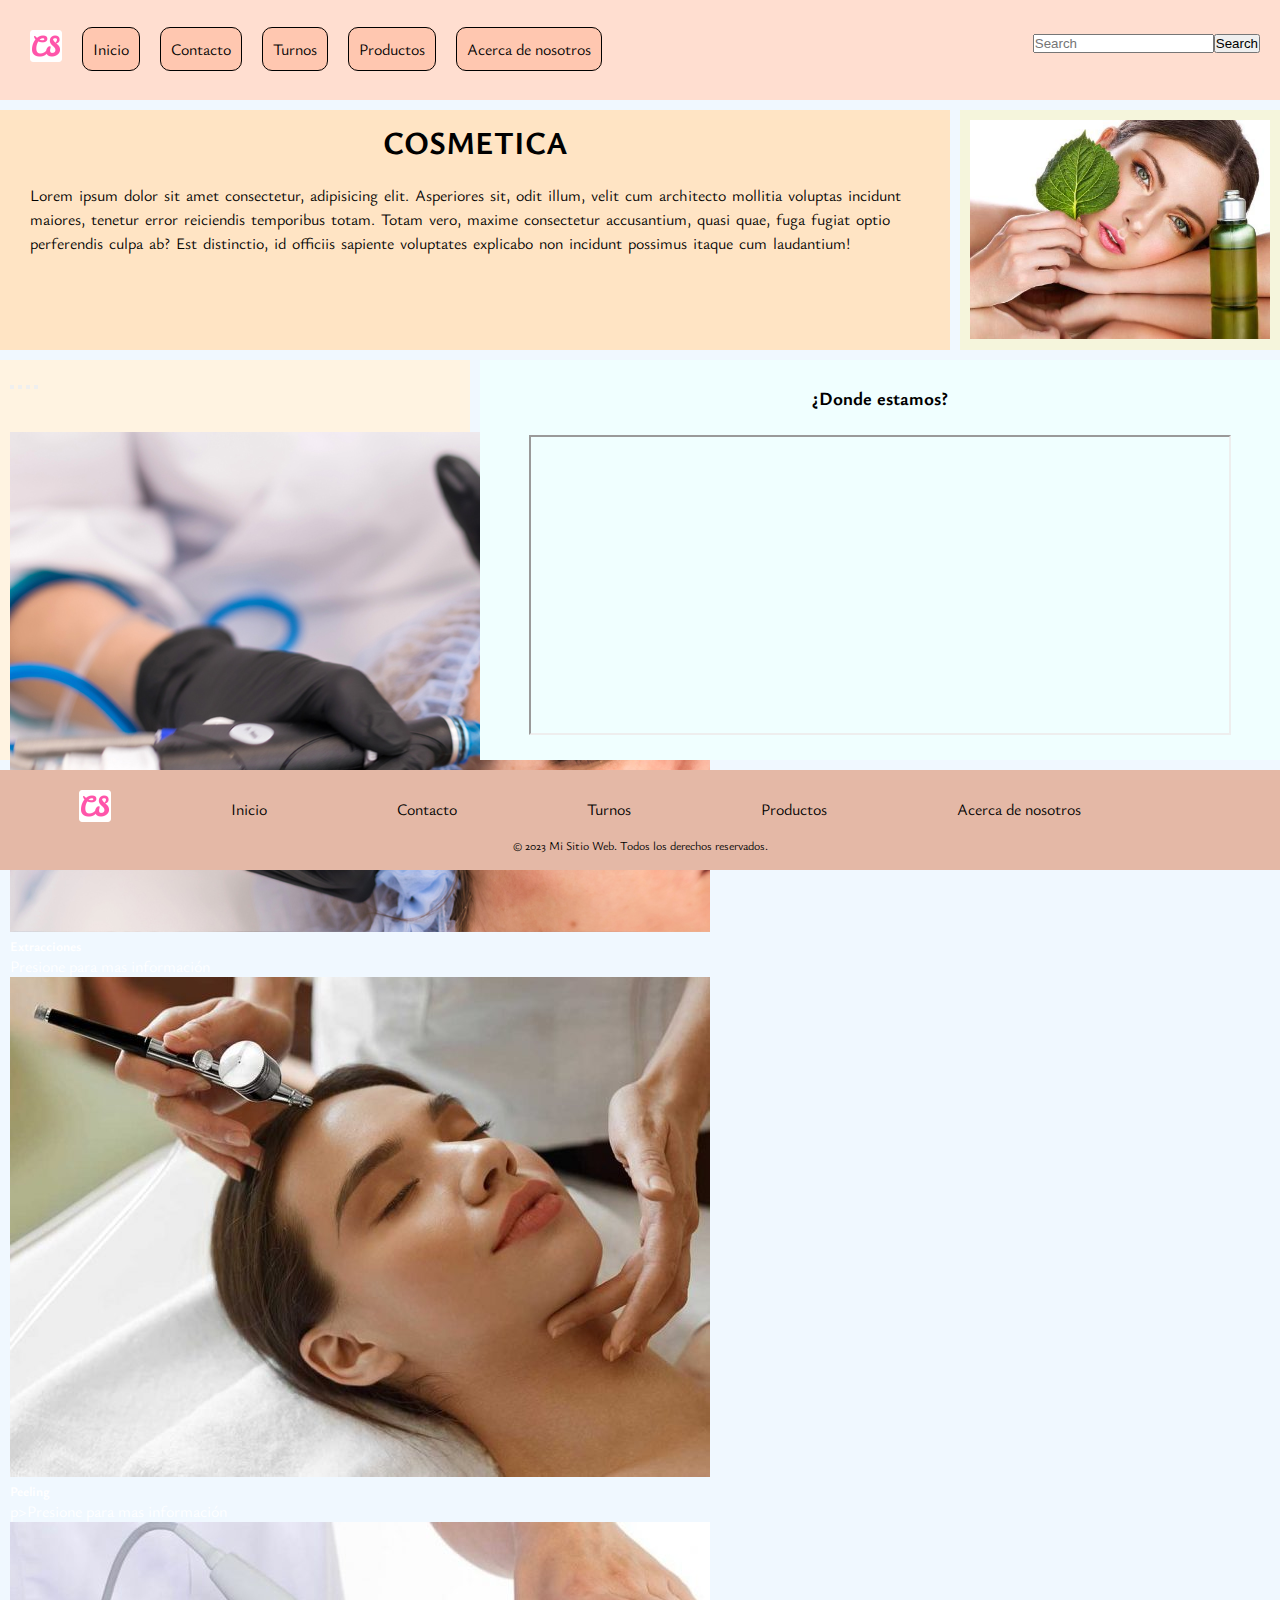
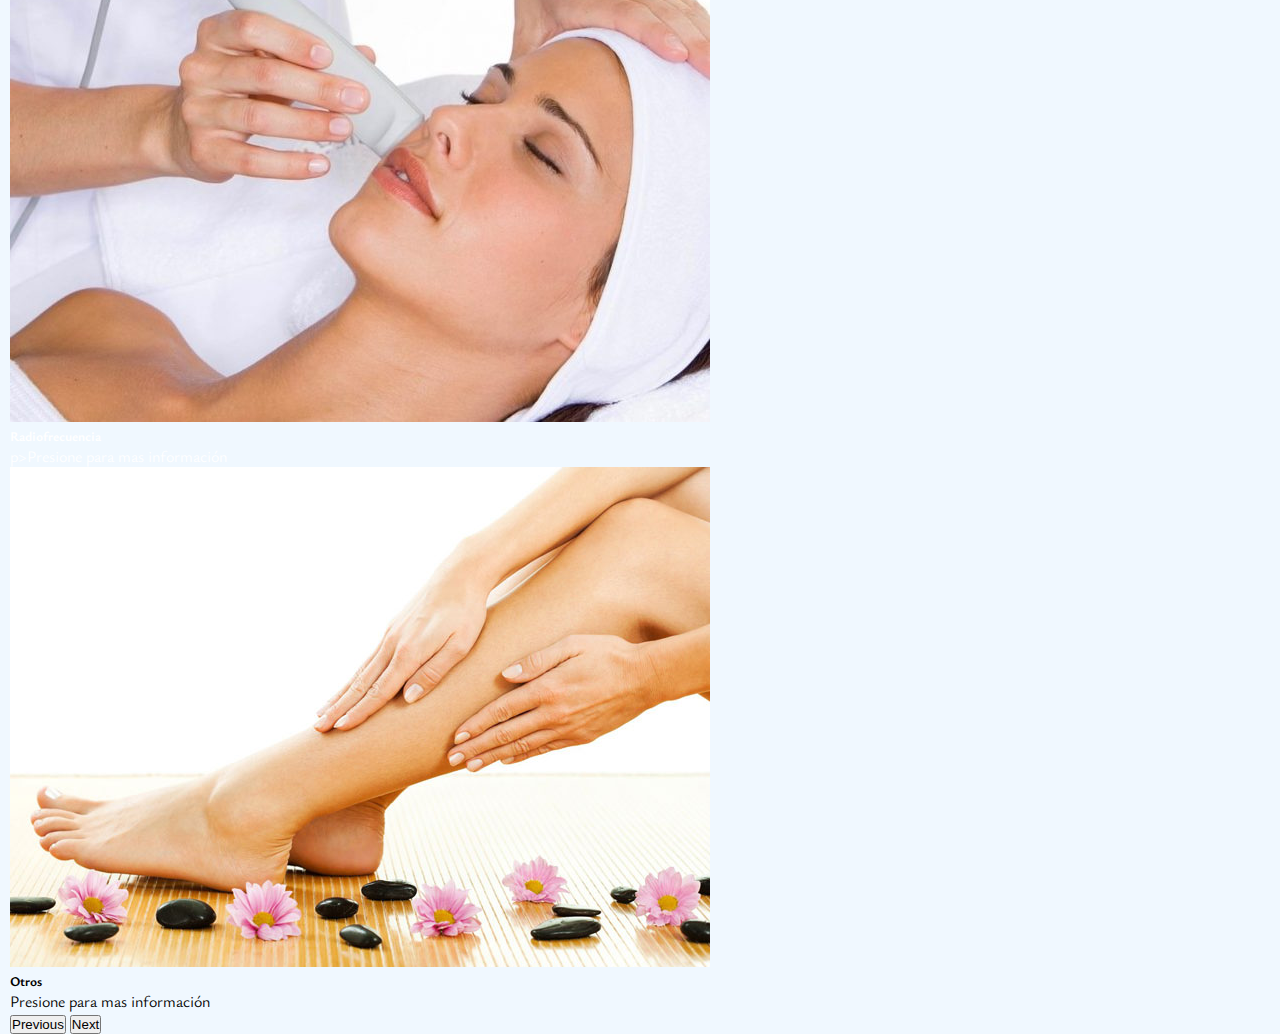
==== index.html @ 8c91f17e "actividad 2" ====
<!DOCTYPE html>
<html lang="en">
<head>
    <meta charset="UTF-8">
    <meta http-equiv="X-UA-Compatible" content="IE=edge">
    <meta name="viewport" content="width=device-width, initial-scale=1.0">
    <link rel="preconnect" href="https://fonts.googleapis.com">
    <link rel="preconnect" href="https://fonts.gstatic.com" crossorigin>
    <link href="https://fonts.googleapis.com/css2?family=Ysabeau:wght@300&display=swap" rel="stylesheet">
    <link href="https://cdn.jsdelivr.net/npm/bootstrap@5.3.0-alpha3/dist/css/bootstrap.min.css" rel="stylesheet" integrity="sha384-KK94CHFLLe+nY2dmCWGMq91rCGa5gtU4mk92HdvYe+M/SXH301p5ILy+dN9+nJOZ" crossorigin="anonymous">
    <link rel="stylesheet" href="./css/estilos.css">
    <title>Document</title>
</head>
<body>
    <div class="container-todo">
<header class="header">
    <div class="menu-container">
        <ul class="menu">
            <li><a href=""><img src="./img/favicon-32x32.png" alt="logo"></a></li>
            <li><a class="link" href="">Inicio</a></li>
            <li><a class="link" href="./pages/Contacto.html">Contacto</a></li>
            <li><a class="link" href="">Turnos</a></li>
            <li><a class="link" href="">Productos</a></li>
            <li><a class="link" href="">Acerca de nosotros</a></li>
        </ul>
        <form class="">
            <div class="container-fluid form">
                <form class="d-flex" role="search">
                    <input class="form-control me-2" type="search" placeholder="Search" aria-label="Search">
                    <button class="btn btn-outline-success" type="submit">Search</button>
                </form>
            </div>
        </form>
    </div>
</header>
<main class="main">
    <h1 class="titulo">COSMETICA</h1>
    <p class="parrafo-principal">
        Lorem ipsum dolor sit amet consectetur, adipisicing elit. Asperiores sit, odit illum, velit cum architecto mollitia voluptas incidunt maiores, tenetur error reiciendis temporibus totam. Totam vero, maxime consectetur accusantium, quasi quae, fuga fugiat optio perferendis culpa ab? Est distinctio, id officiis sapiente voluptates explicabo non incidunt possimus itaque cum laudantium!
    </p>
</main>

<div class="imagen-principal">
    <div class="centrar">
    <img class="princi" src="./img/princi.jpg" alt="">
    </div>
</div>

<div class="imagen-secundaria">
    <div id="carouselExampleCaptions" class="carousel slide">
        <div class="carousel-indicators">
            <button type="button" data-bs-target="#carouselExampleCaptions" data-bs-slide-to="0" class="active"     aria-current="true" aria-label="Slide 1"></button>
            <button type="button" data-bs-target="#carouselExampleCaptions" data-bs-slide-to="1" aria-label="Slide 2"></button>
            <button type="button" data-bs-target="#carouselExampleCaptions" data-bs-slide-to="2" aria-label="Slide 3"></button>
            <button type="button" data-bs-target="#carouselExampleCaptions" data-bs-slide-to="3" aria-label="Slide 4"></button>
        </div>
        <div class="carousel-inner carrusel">
            <div class="carousel-item active">
                <a href=""><img src="./img/extracciones.jpg" class="d-block w-100" alt="..."></a>
                <div class="carousel-caption d-none d-md-block">
                    <a href=""><h5>Extracciones</h5></a>
                    <a href=""><p>Presione para mas información</p></a>
                </div>
            </div>
            <div class="carousel-item">
                <a href=""><img src="./img/peeling.jpg" class="d-block w-100" alt="..."></a>
                <div class="carousel-caption d-none d-md-block">
                    <a href=""><h5>Peeling</h5></a>
                    <a href="">p>Presione para mas información</p></a>
                </div>
            </div>
            <div class="carousel-item">
                <a href=""><img src="./img/radiofrecuencia.jpg" class="d-block w-100" alt="..."></a>
                <div class="carousel-caption d-none d-md-block">
                    <a href=""><h5>Radiofrecuencia</h5></a>
                    <a href="">p>Presione para mas información</p></a>
                </div>
            </div>
            <div class="carousel-item">
                <a href=""><img src="./img/otros.jpg" class="d-block w-100" alt="..."></a>
                <div class="carousel-caption d-none d-md-block">
                    <a href="" style="color:black"><h5>Otros</h5></a>
                    <a href="" style="color:black"><p>Presione para mas información</p></a>
                </div>
            </div>
        </div>
        <button class="carousel-control-prev" type="button" data-bs-target="#carouselExampleCaptions" data-bs-slide="prev">
            <span class="carousel-control-prev-icon" aria-hidden="true"></span>
            <span class="visually-hidden">Previous</span>
        </button>
        <button class="carousel-control-next" type="button" data-bs-target="#carouselExampleCaptions" data-bs-slide="next">
            <span class="carousel-control-next-icon" aria-hidden="true"></span>
            <span class="visually-hidden">Next</span>
        </button>
    </div>
</div>

<div class="maps">
    <h3 class="donde"> ¿Donde estamos?</h3>
    <div class="centrar">
    <iframe  class="mapa" src="https://www.google.com/maps/embed?pb=!1m18!1m12!1m3!1d3283.247270934645!2d-58.47066268471874!3d-34.59000248046568!2m3!1f0!2f0!3f0!3m2!1i1024!2i768!4f13.1!3m3!1m2!1s0x95bcca123dd98cb7%3A0x409ee210c6b80e0e!2sCosmetolog%C3%ADa%20San!5e0!3m2!1sen!2sar!4v1659251780294!5m2!1sen!2sar">
    </iframe>
    </div>
</div>

<footer class="footer">
    <div class="footer-container">
        <ul class="menu-footer">
            <li><a href=""><img src="./img/favicon-32x32.png" alt="logo"></a></li>
            <li><a class="link-footer" href="">Inicio</a></li>
            <li><a class="link-footer" href="./pages/Contacto.html">Contacto</a></li>
            <li><a class="link-footer" href="">Turnos</a></li>
            <li><a class="link-footer" href="">Productos</a></li>
            <li><a class="link-footer" href="">Acerca de nosotros</a></li>
        </ul>
    </div>
    <p class="copy">© 2023 Mi Sitio Web. Todos los derechos reservados.</p>
</footer>
</div>
<script src="https://cdn.jsdelivr.net/npm/bootstrap@5.3.0-alpha3/dist/js/bootstrap.bundle.min.js" integrity="sha384-ENjdO4Dr2bkBIFxQpeoTz1HIcje39Wm4jDKdf19U8gI4ddQ3GYNS7NTKfAdVQSZe" crossorigin="anonymous"></script>
</body>
</html>
---- css/estilos.css ----
*{
    margin: 0;
    padding: 0;
    box-sizing: border-box;
}
body{
    background-color:aliceblue;
    font-family: 'Ysabeau', sans-serif;
}
/* index */
.container-todo{
    display: grid;
    grid-template-columns: 1fr 1fr 1fr 1fr 1fr;
    grid-template-rows: 100px 240px 400px 100px;
    grid-template-areas: 
    "header header header header header"
    "main   main   main   main   imag"
    "sec    sec    maps   maps   maps"
    "footer footer footer footer footer";
    gap: 10px;
}
.header{
    grid-area: header;
    background-color:rgb(255, 222, 208) ;
    padding: 10px;
}
.menu-container{
    display: flex;
    margin: 10px;
    justify-content: space-between;
    align-items: center;
}
.menu{
    display: flex;
    justify-content: space-between;
    align-items: center;
}
.menu li{
    list-style: none;
    margin: 10px;
}
.link {
    text-decoration: none;
    color: black;
    border: 1px solid black;
    padding: 10px;
    border-radius: 10px;
    background-color:rgb(255, 199, 176);
}
.link:hover{
    color: white;
    background-color: rgb(255, 222, 208);
    border: 1px solid rgb(255, 199, 176)  ;
}
.main{
    grid-area: main;
    background-color: bisque;
    padding: 10px;
}
.parrafo-principal{
    word-spacing: 2px;
    line-height: 1.5rem;
    margin: 10px;
    padding: 10px;
}
.titulo{
    text-align: center;
}
.imagen-principal{
    grid-area: imag;
    background-color: beige;
    padding: 10px;
}
.princi{
    width: 300px;
}
.centrar{
    display: flex;
    align-items: center;
    justify-content: center;
}
.maps{
    grid-area: maps;
    padding: 10px;
    background-color: azure;
}
.donde{
    text-align: center;
    margin: 15px;
}
.mapa{
    width: 90%;
    height: 300px;
    margin: 10px;
}
.imagen-secundaria{
    grid-area: sec;
    padding: 10px;
    background-color: rgb(255, 243, 225);
}
.footer{
    grid-area: footer;
    padding: 10px;
    background-color: rgb(228, 184, 166);   
}
.carrusel{
    margin-top: 40px;
}
a {
    text-decoration: none;
    color: white;
}
.footer-container{
    display: flex;
    margin: 10px;
    justify-content: center;
    align-items: center;
}
.menu-footer{
    display: flex;
    align-items: center;
    justify-content: space-between;
}
.menu-footer li{
    list-style: none;
    margin-right: 110px;

}
.link-footer{
    text-decoration: none;
    color: black;
    padding: 10px;
}
.copy{
    text-align: center;
    font-size: 12px;
    background-color:rgb(228, 184, 166);
}
.form{
    display: flex;
    margin-bottom: 10px;
}

/* cotacto */
.cotainer-contacto{
    display: grid;
    grid-template-columns: 1fr 1fr 1fr;
    grid-template-rows: 100px 4fr 100px;
    grid-template-areas: 
    "header   header   header"
    "contacto contacto contacto"
    "footer   footer   footer";
    gap: 10px;
}
.contacto{
    grid-area: contacto;
    border: 1px solid black;
    margin: 10px;
}
.titulo-contacto{
    margin: 30px;
}
.divform{
    display: flex;
    justify-content: center;
    align-items: center;
}
.form-contacto{
    display: flex;
    flex-direction: column;
    justify-content: center;
    align-items: center;
    margin: 10px;
}
.espacios{
    margin: 15px;
}
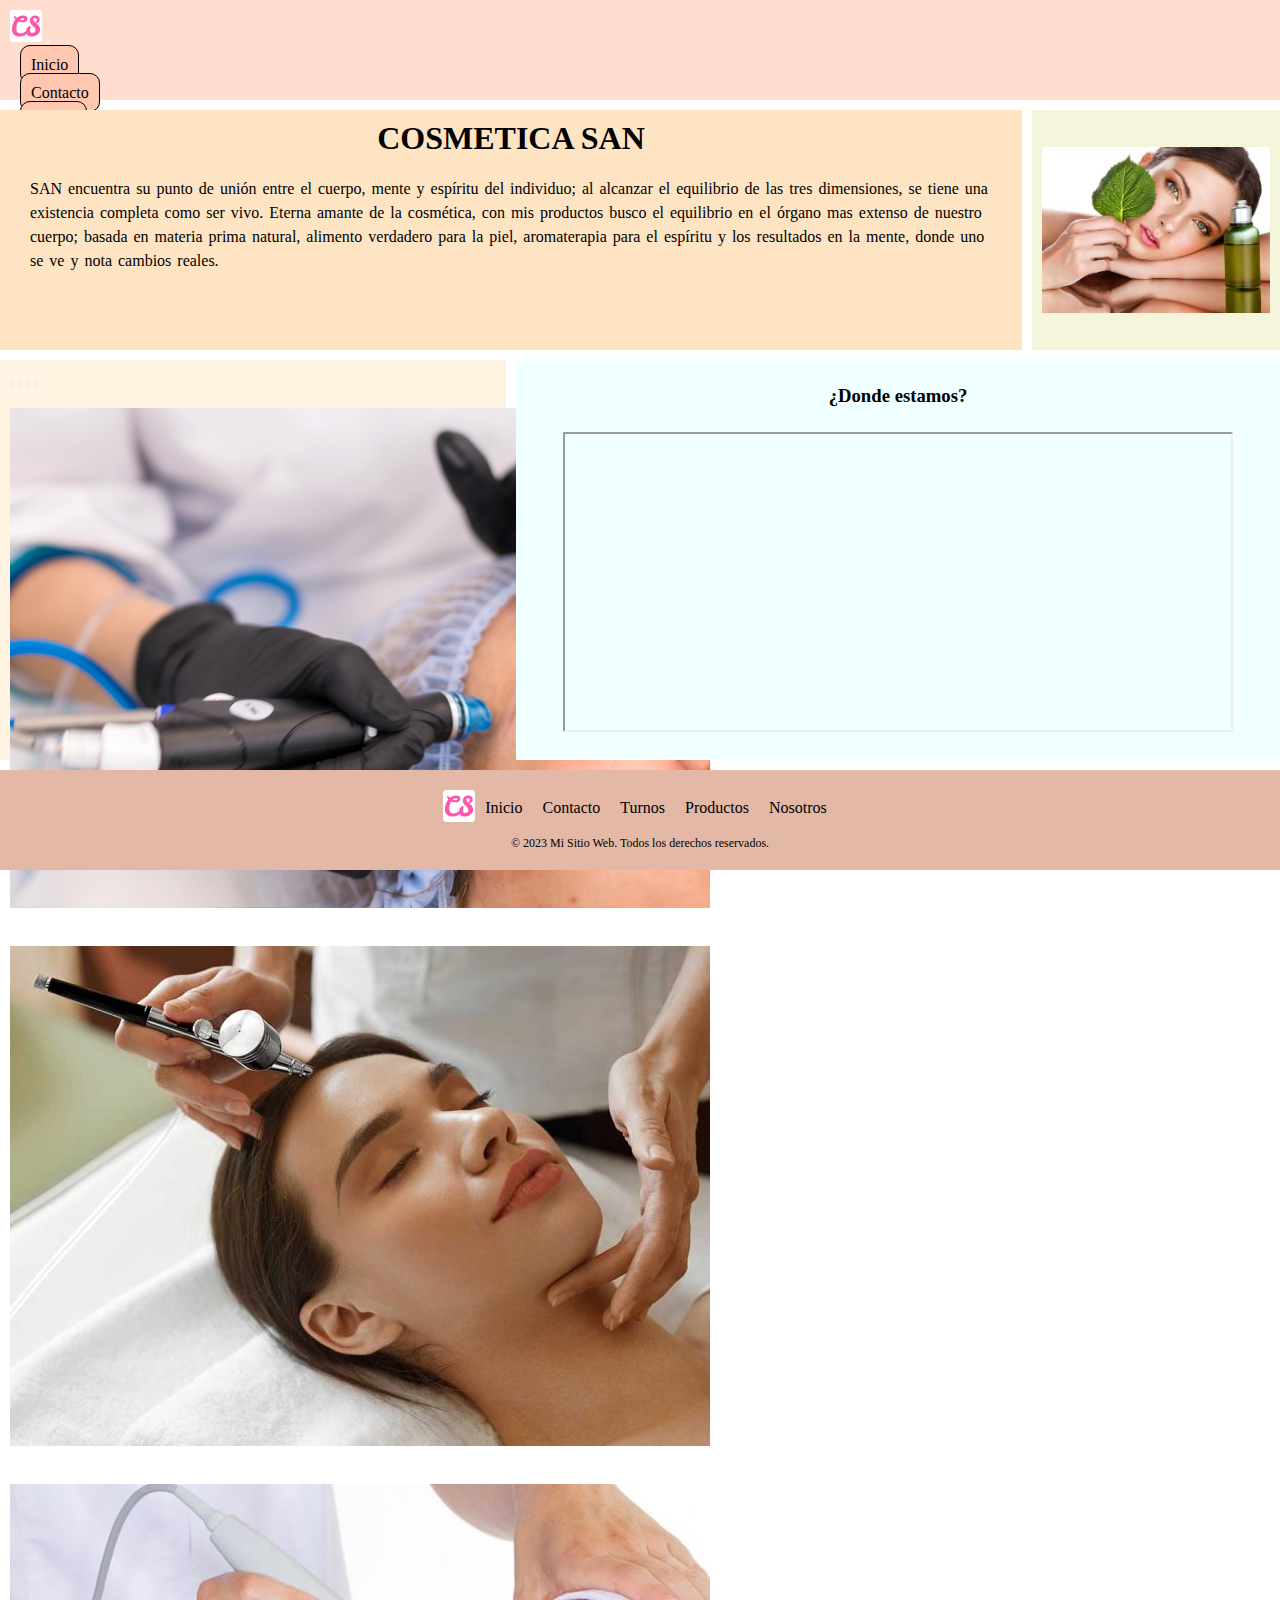
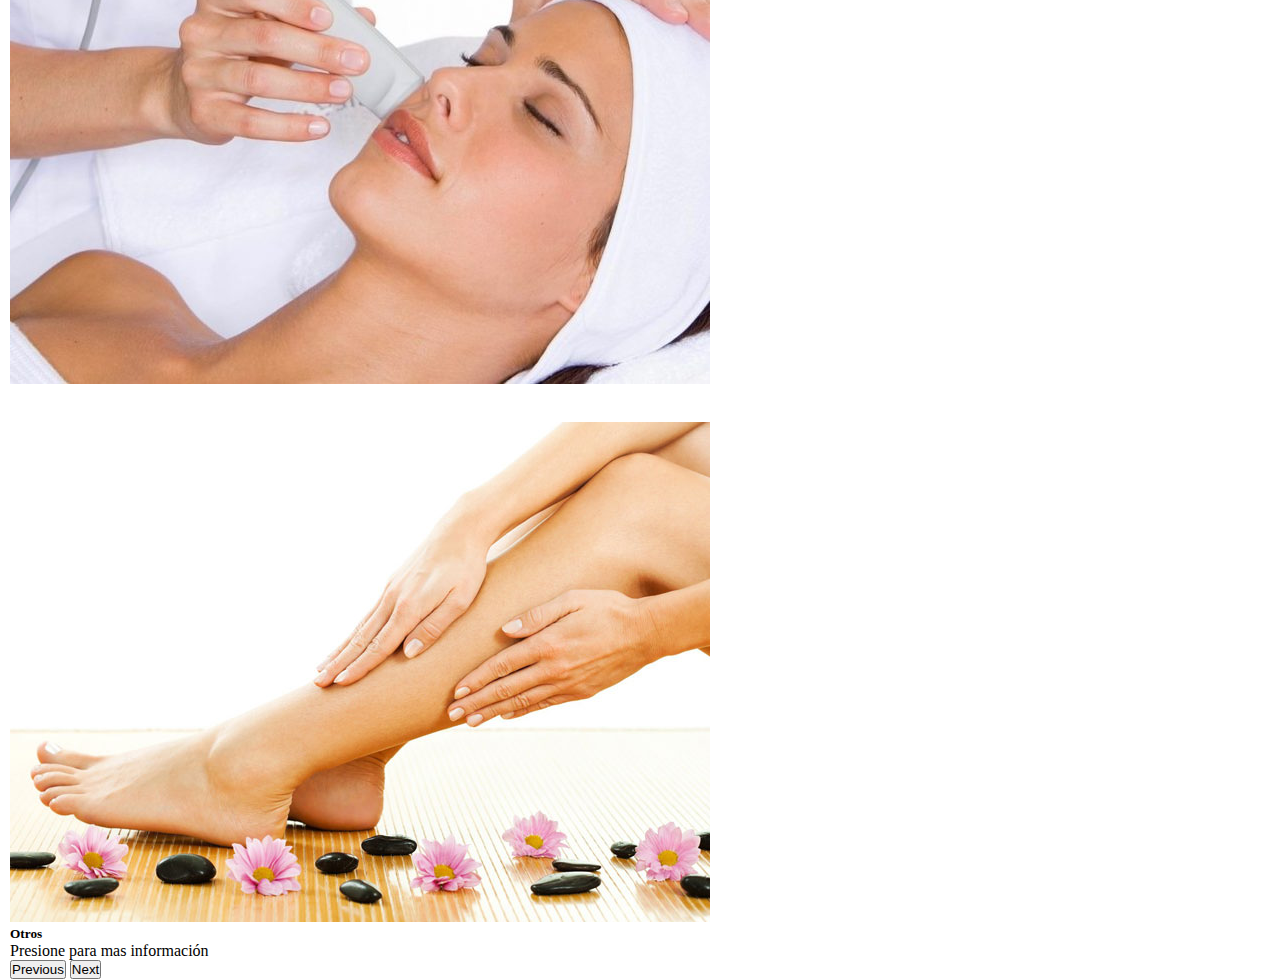
==== commit a7214312: "agregue seo y animaciones" ====
--- a/index.html
+++ b/index.html
@@ -6,116 +6,127 @@
     <meta name="viewport" content="width=device-width, initial-scale=1.0">
     <link rel="preconnect" href="https://fonts.googleapis.com">
     <link rel="preconnect" href="https://fonts.gstatic.com" crossorigin>
+    <link rel="shortcut icon" href="./img/favicon-32x32.png">
     <link href="https://fonts.googleapis.com/css2?family=Ysabeau:wght@300&display=swap" rel="stylesheet">
     <link href="https://cdn.jsdelivr.net/npm/bootstrap@5.3.0-alpha3/dist/css/bootstrap.min.css" rel="stylesheet" integrity="sha384-KK94CHFLLe+nY2dmCWGMq91rCGa5gtU4mk92HdvYe+M/SXH301p5ILy+dN9+nJOZ" crossorigin="anonymous">
-    <link rel="stylesheet" href="./css/estilos.css">
-    <title>Document</title>
+    <link rel="stylesheet" href="./css/estilo.css">
+    <meta name="description" content="En nuestra estética, ofrecemos una amplia gama de servicios y productos. Nuestro equipo de profesionales altamente capacitados se dedica a brindar tratamientos de calidad ¡Agenda tu cita hoy mismo!">
+    <title>Cosmetica SAN</title>
 </head>
 <body>
-    <div class="container-todo">
-<header class="header">
-    <div class="menu-container">
-        <ul class="menu">
-            <li><a href=""><img src="./img/favicon-32x32.png" alt="logo"></a></li>
-            <li><a class="link" href="">Inicio</a></li>
-            <li><a class="link" href="./pages/Contacto.html">Contacto</a></li>
-            <li><a class="link" href="">Turnos</a></li>
-            <li><a class="link" href="">Productos</a></li>
-            <li><a class="link" href="">Acerca de nosotros</a></li>
-        </ul>
-        <form class="">
-            <div class="container-fluid form">
-                <form class="d-flex" role="search">
-                    <input class="form-control me-2" type="search" placeholder="Search" aria-label="Search">
-                    <button class="btn btn-outline-success" type="submit">Search</button>
+<div class="container-todo">
+    <!-- Barra de navegación -->
+    <nav class="navbar navbar-expand-lg header">
+        <div class="container-fluid">
+            <a class="navbar-brand" href="./index.html"><img src="./img/favicon-32x32.png" alt="logo"></a>
+            <button class="navbar-toggler" type="button" data-bs-toggle="collapse" data-bs-target="#navbarTogglerDemo02" aria-controls="navbarTogglerDemo02" aria-expanded="false" aria-label="Toggle navigation">
+            <span class="navbar-toggler-icon"></span>
+            </button>
+            <div class="collapse navbar-collapse" id="navbarTogglerDemo02">
+                <ul class="navbar-nav me-auto mb-2 mb-lg-0">
+                    <li class="nav-item">
+                        <a class="nav-link active link" aria-current="page" href="./index.html">Inicio</a>
+                    </li>
+                    <li class="nav-item">
+                        <a class="nav-link active link" aria-current="page" href="./pages/Contacto.html">Contacto</a>
+                    </li>
+                    <li class="nav-item">
+                        <a class="nav-link active link" aria-current="page" href="./pages/Turnos.html">Turnos</a>
+                    </li>
+                    <li class="nav-item">
+                        <a class="nav-link active link" aria-current="page" href="./pages/Productos.html">Productos</a>
+                    </li>
+                    <li class="nav-item">
+                        <a class="nav-link active link" aria-current="page" href="./pages/Nosotros.html">Nosotros</a>
+                    </li>
+                </ul>
+                <form class="d-flex " role="search">
+                    <input class="form-control me-2" type="search" placeholder="Buscar" aria-label="Search">
+                    <button class="btn btn-outline-success" type="submit">Buscar</button>
                 </form>
             </div>
-        </form>
+        </div>
+    </nav>
+    <!-- Contenido principal -->
+    <main class="main">
+            <h1 class="titulo">COSMETICA SAN</h1>
+            <p class="parrafo-principal">SAN encuentra su punto de unión entre el cuerpo, mente y espíritu del individuo; al alcanzar el equilibrio de las tres dimensiones, se tiene una existencia completa como ser vivo. Eterna amante de la cosmética, con mis productos busco el equilibrio en el órgano mas extenso de nuestro cuerpo; basada en materia prima natural, alimento verdadero para la piel, aromaterapia para el espíritu y los resultados en la mente, donde uno se ve y nota cambios reales.</p>
+    </main>
+    <!-- Imagen principal -->
+    <div class="imagen-principal">
+        <img class="princi" src="./img/princi.jpg" alt="imagen_principal_index">
     </div>
-</header>
-<main class="main">
-    <h1 class="titulo">COSMETICA</h1>
-    <p class="parrafo-principal">
-        Lorem ipsum dolor sit amet consectetur, adipisicing elit. Asperiores sit, odit illum, velit cum architecto mollitia voluptas incidunt maiores, tenetur error reiciendis temporibus totam. Totam vero, maxime consectetur accusantium, quasi quae, fuga fugiat optio perferendis culpa ab? Est distinctio, id officiis sapiente voluptates explicabo non incidunt possimus itaque cum laudantium!
-    </p>
-</main>
-
-<div class="imagen-principal">
-    <div class="centrar">
-    <img class="princi" src="./img/princi.jpg" alt="">
-    </div>
-</div>
-
-<div class="imagen-secundaria">
-    <div id="carouselExampleCaptions" class="carousel slide">
-        <div class="carousel-indicators">
-            <button type="button" data-bs-target="#carouselExampleCaptions" data-bs-slide-to="0" class="active"     aria-current="true" aria-label="Slide 1"></button>
-            <button type="button" data-bs-target="#carouselExampleCaptions" data-bs-slide-to="1" aria-label="Slide 2"></button>
-            <button type="button" data-bs-target="#carouselExampleCaptions" data-bs-slide-to="2" aria-label="Slide 3"></button>
-            <button type="button" data-bs-target="#carouselExampleCaptions" data-bs-slide-to="3" aria-label="Slide 4"></button>
-        </div>
-        <div class="carousel-inner carrusel">
-            <div class="carousel-item active">
-                <a href=""><img src="./img/extracciones.jpg" class="d-block w-100" alt="..."></a>
-                <div class="carousel-caption d-none d-md-block">
-                    <a href=""><h5>Extracciones</h5></a>
-                    <a href=""><p>Presione para mas información</p></a>
+    <!-- Carrusel de imágenes -->
+    <div class="imagen-secundaria">
+        <div id="carouselExampleCaptions" class="carousel slide">
+            <div class="carousel-indicators">
+                <button type="button" data-bs-target="#carouselExampleCaptions" data-bs-slide-to="0" class="active"     aria-current="true" aria-label="Slide 1"></button>
+                <button type="button" data-bs-target="#carouselExampleCaptions" data-bs-slide-to="1" aria-label="Slide 2"></button>
+                <button type="button" data-bs-target="#carouselExampleCaptions" data-bs-slide-to="2" aria-label="Slide 3"></button>
+                <button type="button" data-bs-target="#carouselExampleCaptions" data-bs-slide-to="3" aria-label="Slide 4"></button>
+            </div>
+            <div class="carousel-inner carrusel">
+                <div class="carousel-item active">
+                    <a href="./pages/Turnos.html"><img src="./img/extracciones.jpg" class="d-block w-100" alt="imagen de una extraccion"></a>
+                    <div class="carousel-caption d-none d-md-block">
+                        <a href="./pages/Turnos.html"><h5>Extracciones</h5></a>
+                        <a href="./pages/Turnos.html"><p>Presione para mas información</p></a>
+                    </div>
+                </div>
+                <div class="carousel-item">
+                    <a href="./pages/Turnos.html"><img src="./img/peeling.jpg" class="d-block w-100" alt="imagen de un peeling"></a>
+                    <div class="carousel-caption d-none d-md-block">
+                        <a href="./pages/Turnos.html"><h5>Peeling</h5></a>
+                        <a href="./pages/Turnos.html"><p>Presione para mas información</p></a>
+                    </div>
+                </div>
+                <div class="carousel-item">
+                    <a href="./pages/Turnos.html"><img src="./img/radiofrecuencia.jpg" class="d-block w-100" alt="imagen de una radiofrecuencia"></a>
+                    <div class="carousel-caption d-none d-md-block">
+                        <a href="./pages/Turnos.html"><h5>Radiofrecuencia</h5></a>
+                        <a href="./pages/Turnos.html"><p>Presione para mas información</p></a>
+                    </div>
+                </div>
+                <div class="carousel-item">
+                    <a href="./pages/Turnos.html"><img src="./img/otros.jpg" class="d-block w-100" alt="imagen de otros servicios"></a>
+                    <div class="carousel-caption d-none d-md-block">
+                        <a href="./pages/Turnos.html" style="color:black"><h5>Otros</h5></a>
+                        <a href="./pages/Turnos.html" style="color:black"><p>Presione para mas información</p></a>
+                    </div>
                 </div>
             </div>
-            <div class="carousel-item">
-                <a href=""><img src="./img/peeling.jpg" class="d-block w-100" alt="..."></a>
-                <div class="carousel-caption d-none d-md-block">
-                    <a href=""><h5>Peeling</h5></a>
-                    <a href="">p>Presione para mas información</p></a>
-                </div>
-            </div>
-            <div class="carousel-item">
-                <a href=""><img src="./img/radiofrecuencia.jpg" class="d-block w-100" alt="..."></a>
-                <div class="carousel-caption d-none d-md-block">
-                    <a href=""><h5>Radiofrecuencia</h5></a>
-                    <a href="">p>Presione para mas información</p></a>
-                </div>
-            </div>
-            <div class="carousel-item">
-                <a href=""><img src="./img/otros.jpg" class="d-block w-100" alt="..."></a>
-                <div class="carousel-caption d-none d-md-block">
-                    <a href="" style="color:black"><h5>Otros</h5></a>
-                    <a href="" style="color:black"><p>Presione para mas información</p></a>
-                </div>
-            </div>
+            <button class="carousel-control-prev" type="button" data-bs-target="#carouselExampleCaptions" data-bs-slide="prev">
+                <span class="carousel-control-prev-icon" aria-hidden="true"></span>
+                <span class="visually-hidden">Previous</span>
+            </button>
+            <button class="carousel-control-next" type="button" data-bs-target="#carouselExampleCaptions" data-bs-slide="next">
+                <span class="carousel-control-next-icon" aria-hidden="true"></span>
+                <span class="visually-hidden">Next</span>
+            </button>
         </div>
-        <button class="carousel-control-prev" type="button" data-bs-target="#carouselExampleCaptions" data-bs-slide="prev">
-            <span class="carousel-control-prev-icon" aria-hidden="true"></span>
-            <span class="visually-hidden">Previous</span>
-        </button>
-        <button class="carousel-control-next" type="button" data-bs-target="#carouselExampleCaptions" data-bs-slide="next">
-            <span class="carousel-control-next-icon" aria-hidden="true"></span>
-            <span class="visually-hidden">Next</span>
-        </button>
     </div>
-</div>
-
-<div class="maps">
-    <h3 class="donde"> ¿Donde estamos?</h3>
-    <div class="centrar">
-    <iframe  class="mapa" src="https://www.google.com/maps/embed?pb=!1m18!1m12!1m3!1d3283.247270934645!2d-58.47066268471874!3d-34.59000248046568!2m3!1f0!2f0!3f0!3m2!1i1024!2i768!4f13.1!3m3!1m2!1s0x95bcca123dd98cb7%3A0x409ee210c6b80e0e!2sCosmetolog%C3%ADa%20San!5e0!3m2!1sen!2sar!4v1659251780294!5m2!1sen!2sar">
-    </iframe>
+    <!-- Mapa de ubicación -->
+    <div class="maps">
+        <h3 class="donde"> ¿Donde estamos?</h3>
+        <div class="centrar">
+        <iframe  class="mapa" src="https://www.google.com/maps/embed?pb=!1m18!1m12!1m3!1d3283.247270934645!2d-58.47066268471874!3d-34.59000248046568!2m3!1f0!2f0!3f0!3m2!1i1024!2i768!4f13.1!3m3!1m2!1s0x95bcca123dd98cb7%3A0x409ee210c6b80e0e!2sCosmetolog%C3%ADa%20San!5e0!3m2!1sen!2sar!4v1659251780294!5m2!1sen!2sar" alt="mapa de nuestra ubicacion">
+        </iframe>
+        </div>
     </div>
-</div>
-
-<footer class="footer">
-    <div class="footer-container">
-        <ul class="menu-footer">
-            <li><a href=""><img src="./img/favicon-32x32.png" alt="logo"></a></li>
-            <li><a class="link-footer" href="">Inicio</a></li>
-            <li><a class="link-footer" href="./pages/Contacto.html">Contacto</a></li>
-            <li><a class="link-footer" href="">Turnos</a></li>
-            <li><a class="link-footer" href="">Productos</a></li>
-            <li><a class="link-footer" href="">Acerca de nosotros</a></li>
-        </ul>
-    </div>
-    <p class="copy">© 2023 Mi Sitio Web. Todos los derechos reservados.</p>
-</footer>
+    <!-- Footer de la página -->
+    <footer class="footer">
+        <div class="footer-container">
+            <ul class="menu-footer">
+                <li><a href="./index.html"><img src="./img/favicon-32x32.png" alt="logo"></a></li>
+                <li><a class="link-footer" href="./index.html">Inicio</a></li>
+                <li><a class="link-footer" href="./pages/Contacto.html">Contacto</a></li>
+                <li><a class="link-footer" href="./pages/Turnos.html">Turnos</a></li>
+                <li><a class="link-footer" href="./pages/Productos.html">Productos</a></li>
+                <li><a class="link-footer" href="./pages/Nosotros.html">Nosotros</a></li>
+            </ul>
+        </div>
+        <p class="copy">© 2023 Mi Sitio Web. Todos los derechos reservados.</p>
+    </footer>
 </div>
 <script src="https://cdn.jsdelivr.net/npm/bootstrap@5.3.0-alpha3/dist/js/bootstrap.bundle.min.js" integrity="sha384-ENjdO4Dr2bkBIFxQpeoTz1HIcje39Wm4jDKdf19U8gI4ddQ3GYNS7NTKfAdVQSZe" crossorigin="anonymous"></script>
 </body>
--- a/css/estilo.css
+++ b/css/estilo.css
@@ -0,0 +1,585 @@
+.container-todo {
+  display: grid;
+  grid-template-columns: 1fr 1fr 1fr 1fr 1fr;
+  grid-template-rows: 100px 240px 400px 100px;
+  grid-template-areas: "header header header header header"+ "main   main   main   main   imag"+ "sec    sec    maps   maps   maps"+ "footer footer footer footer footer";
+  gap: 10px; }
+  .container-todo .header {
+    grid-area: header;
+    background-color: #ffded0;
+    padding: 10px; }
+    .container-todo .header ul li {
+      list-style: none;
+      margin: 10px; }
+      .container-todo .header ul li .link {
+        text-decoration: none;
+        color: black;
+        border: 1px solid black;
+        padding: 10px;
+        border-radius: 10px;
+        background-color: #ffc7b0; }
+      .container-todo .header ul li .link:hover {
+        color: white;
+        background-color: #ffded0;
+        border: 1px solid #ffc7b0; }
+  .container-todo .main {
+    grid-area: main;
+    background-color: bisque;
+    padding: 10px;
+    transition: all 1s; }
+    .container-todo .main .titulo {
+      text-align: center;
+      transition: all 1s;
+      border-radius: 4px; }
+    .container-todo .main .titulo:hover {
+      color: #f5a6a6;
+      background-color: beige; }
+    .container-todo .main .parrafo-principal {
+      word-spacing: 2px;
+      line-height: 1.5rem;
+      margin: 10px;
+      padding: 10px; }
+  .container-todo .main:hover {
+    background-color: #ecdbc5; }
+  .container-todo .imagen-principal {
+    grid-area: imag;
+    background-color: beige;
+    padding: 10px;
+    display: flex;
+    align-items: center;
+    justify-content: center; }
+    .container-todo .imagen-principal .princi {
+      width: 100%; }
+  .container-todo .imagen-secundaria {
+    grid-area: sec;
+    padding: 10px;
+    background-color: #fff3e1; }
+    .container-todo .imagen-secundaria .carrusel {
+      margin-top: 20px; }
+      .container-todo .imagen-secundaria .carrusel a {
+        text-decoration: none;
+        color: white; }
+  .container-todo .maps {
+    grid-area: maps;
+    padding: 10px;
+    background-color: azure; }
+    .container-todo .maps .donde {
+      text-align: center;
+      margin: 15px; }
+    .container-todo .maps .centrar {
+      display: flex;
+      align-items: center;
+      justify-content: center; }
+      .container-todo .maps .centrar .mapa {
+        width: 90%;
+        height: 300px;
+        margin: 10px; }
+  .container-todo .footer {
+    grid-area: footer;
+    padding: 10px;
+    background-color: #e4b8a6; }
+    .container-todo .footer .footer-container {
+      display: flex;
+      margin: 10px;
+      justify-content: center;
+      align-items: center; }
+      .container-todo .footer .footer-container .menu-footer {
+        display: flex;
+        align-items: center;
+        justify-content: space-between; }
+        .container-todo .footer .footer-container .menu-footer li {
+          list-style: none; }
+          .container-todo .footer .footer-container .menu-footer li .link-footer {
+            text-decoration: none;
+            color: black;
+            padding: 10px; }
+    .container-todo .footer .copy {
+      text-align: center;
+      font-size: 12px;
+      background-color: #e4b8a6; }
+
+.container-contacto {
+  display: grid;
+  grid-template-columns: 1fr 1fr 1fr;
+  grid-template-rows: 100px 4fr 100px;
+  grid-template-areas: "header   header   header"+ "contacto contacto contacto"+ "footer   footer   footer";
+  gap: 10px; }
+  .container-contacto .header {
+    grid-area: header;
+    background-color: #ffded0;
+    padding: 10px; }
+    .container-contacto .header ul li {
+      list-style: none;
+      margin: 10px; }
+      .container-contacto .header ul li .link {
+        text-decoration: none;
+        color: black;
+        border: 1px solid black;
+        padding: 10px;
+        border-radius: 10px;
+        background-color: #ffc7b0; }
+      .container-contacto .header ul li .link:hover {
+        color: white;
+        background-color: #ffded0;
+        border: 1px solid #ffc7b0; }
+  .container-contacto .contacto {
+    grid-area: contacto;
+    border: 1px solid black;
+    margin: 0 auto;
+    width: 800px;
+    padding: 20px;
+    background-color: bisque;
+    margin-top: 20px;
+    margin-bottom: 30px;
+    border-radius: 10px; }
+    .container-contacto .contacto .titulo-contacto {
+      margin: 20px; }
+  .container-contacto .footer {
+    grid-area: footer;
+    padding: 10px;
+    background-color: #e4b8a6; }
+    .container-contacto .footer .footer-container {
+      display: flex;
+      margin: 10px;
+      justify-content: center;
+      align-items: center; }
+      .container-contacto .footer .footer-container .menu-footer {
+        display: flex;
+        align-items: center;
+        justify-content: space-between; }
+        .container-contacto .footer .footer-container .menu-footer li {
+          list-style: none; }
+          .container-contacto .footer .footer-container .menu-footer li .link-footer {
+            text-decoration: none;
+            color: #333232;
+            padding: 10px; }
+    .container-contacto .footer .copy {
+      text-align: center;
+      font-size: 12px;
+      background-color: #e4b8a6; }
+
+.container-turnos {
+  display: grid;
+  grid-template-columns: 1fr 1fr 1fr;
+  grid-template-rows: 100px 4fr 100px;
+  grid-template-areas: "header   header   header"+ "turnos   turnos   turnos"+ "footer   footer   footer";
+  gap: 10px; }
+  .container-turnos .header {
+    grid-area: header;
+    background-color: #ffded0;
+    padding: 10px; }
+    .container-turnos .header ul li {
+      list-style: none;
+      margin: 10px; }
+      .container-turnos .header ul li .link {
+        text-decoration: none;
+        color: black;
+        border: 1px solid black;
+        padding: 10px;
+        border-radius: 10px;
+        background-color: #ffc7b0; }
+      .container-turnos .header ul li .link:hover {
+        color: white;
+        background-color: #ffded0;
+        border: 1px solid #ffc7b0; }
+  .container-turnos .turnos {
+    grid-area: turnos;
+    margin: 10px; }
+    .container-turnos .turnos .titulo-turno {
+      margin-bottom: 10px;
+      padding-bottom: 10px; }
+    .container-turnos .turnos .flex-turnos .servicios {
+      list-style-type: none; }
+      .container-turnos .turnos .flex-turnos .servicios .foto-turnos {
+        margin-bottom: 15px;
+        display: flex;
+        background-color: bisque;
+        align-items: center;
+        border: 1px solid black;
+        transition: .5s; }
+        .container-turnos .turnos .flex-turnos .servicios .foto-turnos li {
+          margin-bottom: 10px;
+          padding: 10px;
+          width: 400px;
+          text-align: center; }
+          .container-turnos .turnos .flex-turnos .servicios .foto-turnos li h3 {
+            margin: 0; }
+          .container-turnos .turnos .flex-turnos .servicios .foto-turnos li p {
+            margin: 5px 0; }
+          .container-turnos .turnos .flex-turnos .servicios .foto-turnos li .solicitar {
+            background-color: #007bff;
+            color: #fff;
+            border: 1px solid white;
+            padding: 5px 10px;
+            cursor: pointer; }
+        .container-turnos .turnos .flex-turnos .servicios .foto-turnos .descripcion {
+          margin: 10px;
+          padding: 15px;
+          border: 1px solid white;
+          text-align: center; }
+        .container-turnos .turnos .flex-turnos .servicios .foto-turnos .foto-img {
+          width: 200px;
+          margin: 10px;
+          border: 0.5px solid white; }
+      .container-turnos .turnos .flex-turnos .servicios .foto-turnos:hover {
+        background-color: #fdf8f2;
+        border: 1px #f7fcb7 solid; }
+  .container-turnos .footer {
+    grid-area: footer;
+    padding: 10px;
+    background-color: #e4b8a6; }
+    .container-turnos .footer .footer-container {
+      display: flex;
+      margin: 10px;
+      justify-content: center;
+      align-items: center; }
+      .container-turnos .footer .footer-container .menu-footer {
+        display: flex;
+        align-items: center;
+        justify-content: space-between; }
+        .container-turnos .footer .footer-container .menu-footer li {
+          list-style: none; }
+          .container-turnos .footer .footer-container .menu-footer li .link-footer {
+            font-size: 15px;
+            text-decoration: none;
+            color: #333232;
+            padding: 10px; }
+    .container-turnos .footer .copy {
+      text-align: center;
+      font-size: 12px;
+      background-color: #e4b8a6; }
+
+.container-productos {
+  display: grid;
+  grid-template-columns: 1fr 1fr 1fr;
+  grid-template-rows: 100px 2fr 2fr 100px;
+  grid-template-areas: "header      header      header"+ "producto1   producto2   producto3"+ "producto4   producto5   producto6"+ "footer      footer      footer";
+  gap: 20px; }
+  .container-productos .header {
+    grid-area: header;
+    background-color: #ffded0;
+    padding: 10px; }
+    .container-productos .header ul li {
+      list-style: none;
+      margin: 10px; }
+      .container-productos .header ul li .link {
+        text-decoration: none;
+        color: black;
+        border: 1px solid black;
+        padding: 10px;
+        border-radius: 10px;
+        background-color: #ffc7b0; }
+      .container-productos .header ul li .link:hover {
+        color: white;
+        background-color: #ffded0;
+        border: 1px solid #ffc7b0; }
+  .container-productos .producto1 {
+    grid-area: producto1;
+    width: 300px;
+    margin: 0 auto; }
+    .container-productos .producto1 .comprar {
+      display: flex;
+      justify-content: center; }
+    .container-productos .producto1 .productos-click:hover {
+      opacity: .7;
+      border: 1px solid white; }
+  .container-productos .producto2 {
+    grid-area: producto2;
+    width: 300px;
+    margin: 0 auto; }
+    .container-productos .producto2 .comprar {
+      display: flex;
+      justify-content: center; }
+    .container-productos .producto2 .productos-click:hover {
+      opacity: .7;
+      border: 1px solid white; }
+  .container-productos .producto3 {
+    grid-area: producto3;
+    width: 300px;
+    margin: 0 auto; }
+    .container-productos .producto3 .comprar {
+      display: flex;
+      justify-content: center; }
+    .container-productos .producto3 .productos-click:hover {
+      opacity: .7;
+      border: 1px solid white; }
+  .container-productos .producto4 {
+    grid-area: producto4;
+    width: 300px;
+    margin: 0 auto; }
+    .container-productos .producto4 .comprar {
+      display: flex;
+      justify-content: center; }
+    .container-productos .producto4 .productos-click:hover {
+      opacity: .7;
+      border: 1px solid white; }
+  .container-productos .producto5 {
+    grid-area: producto5;
+    width: 300px;
+    margin: 0 auto; }
+    .container-productos .producto5 .comprar {
+      display: flex;
+      justify-content: center; }
+    .container-productos .producto5 .productos-click:hover {
+      opacity: .7;
+      border: 1px solid white; }
+  .container-productos .producto6 {
+    grid-area: producto6;
+    width: 300px;
+    margin: 0 auto; }
+    .container-productos .producto6 .comprar {
+      display: flex;
+      justify-content: center; }
+    .container-productos .producto6 .productos-click:hover {
+      opacity: .7;
+      border: 1px solid white; }
+  .container-productos .footer {
+    grid-area: footer;
+    padding: 10px;
+    background-color: #e4b8a6; }
+    .container-productos .footer .footer-container {
+      display: flex;
+      margin: 10px;
+      justify-content: center;
+      align-items: center; }
+      .container-productos .footer .footer-container .menu-footer {
+        display: flex;
+        align-items: center;
+        justify-content: space-between; }
+        .container-productos .footer .footer-container .menu-footer li {
+          list-style: none; }
+          .container-productos .footer .footer-container .menu-footer li .link-footer {
+            text-decoration: none;
+            color: #333232;
+            padding: 10px; }
+    .container-productos .footer .copy {
+      text-align: center;
+      font-size: 12px;
+      background-color: #e4b8a6; }
+
+.container-nosotros {
+  display: grid;
+  grid-template-columns: 1fr 1fr;
+  grid-template-rows: 100px 1fr 100px;
+  grid-template-areas: "header      header"+ "nosotros    fotos"+ "footer      footer";
+  gap: 20px; }
+  .container-nosotros .header {
+    grid-area: header;
+    background-color: #ffded0;
+    padding: 10px; }
+    .container-nosotros .header ul li {
+      list-style: none;
+      margin: 10px; }
+      .container-nosotros .header ul li .link {
+        text-decoration: none;
+        color: black;
+        border: 1px solid black;
+        padding: 10px;
+        border-radius: 10px;
+        background-color: #ffc7b0; }
+      .container-nosotros .header ul li .link:hover {
+        color: white;
+        background-color: #ffded0;
+        border: 1px solid #ffc7b0; }
+  .container-nosotros .nosotros {
+    grid-area: nosotros;
+    margin: 20px;
+    margin-left: 40px; }
+    .container-nosotros .nosotros .titulo-nosotros {
+      text-align: center;
+      margin-bottom: 30px; }
+    .container-nosotros .nosotros .subtitulo-nosotros {
+      font-weight: bold;
+      font-size: 16px; }
+    .container-nosotros .nosotros .ultimo-parrafo {
+      font-style: italic;
+      font-size: 14px; }
+  .container-nosotros .fotos-nosotros {
+    grid-area: fotos;
+    display: grid;
+    justify-content: end;
+    margin-top: 50px;
+    margin-right: 50px; }
+    .container-nosotros .fotos-nosotros .fotardas {
+      width: 300px; }
+    .container-nosotros .fotos-nosotros .parrafo-fotos {
+      font-size: 20px;
+      font-weight: bold;
+      text-align: center;
+      animation-name: destello;
+      animation-duration: 3s;
+      animation-iteration-count: infinite; }
+
+@keyframes destello {
+  0% {
+    opacity: 1; }
+  25% {
+    opacity: 0.5; }
+  50% {
+    opacity: 0; }
+  75% {
+    opacity: 0.5; }
+  100% {
+    opacity: 1; } }
+  .container-nosotros .footer {
+    grid-area: footer;
+    padding: 10px;
+    background-color: #e4b8a6; }
+    .container-nosotros .footer .footer-container {
+      display: flex;
+      margin: 10px;
+      justify-content: center;
+      align-items: center; }
+      .container-nosotros .footer .footer-container .menu-footer {
+        display: flex;
+        align-items: center;
+        justify-content: space-between; }
+        .container-nosotros .footer .footer-container .menu-footer li {
+          list-style: none; }
+          .container-nosotros .footer .footer-container .menu-footer li .link-footer {
+            text-decoration: none;
+            color: #333232;
+            padding: 10px; }
+    .container-nosotros .footer .copy {
+      text-align: center;
+      font-size: 12px;
+      background-color: #e4b8a6; }
+
+@media screen and (max-width: 767px) {
+  /* MEDIA DEL INDEX */
+  .container-todo {
+    display: grid;
+    grid-template-columns: 1fr;
+    grid-template-rows: 100px .5fr 1fr 1fr 1fr 100px;
+    grid-template-areas: "header"+ "main"+ "imag"+ "maps"+ "sec"+ "footer";
+    gap: 10px; }
+  .main {
+    display: flex;
+    flex-direction: column;
+    justify-content: center;
+    align-content: center;
+    background-color: #ffd8df; }
+  .imagen-principal {
+    background-color: beige; }
+  /* MEDIA DE CONTACTO */
+  .container-contacto {
+    display: grid;
+    grid-template-columns: 1fr;
+    grid-template-rows: 100px 1fr 100px;
+    grid-template-areas: "header"+ "contacto"+ "footer";
+    gap: 10px; }
+    .container-contacto .contacto {
+      transition: 3s;
+      grid-area: contacto;
+      border: 1px solid black;
+      margin: 0 auto;
+      width: 500px;
+      padding: 20px;
+      background-color: #ffc6bc;
+      margin-top: 20px;
+      margin-bottom: 30px; }
+  /* MEDIA DE TURNOS */
+  .container-turnos {
+    display: grid;
+    grid-template-columns: 1fr 1fr;
+    grid-template-rows: 100px 4fr 100px;
+    grid-template-areas: "header   header"+ "turnos   turnos"+ "footer   footer";
+    gap: 10px; }
+    .container-turnos .turnos .titulo-turno {
+      text-align: center;
+      font-weight: bold; }
+    .container-turnos .turnos .flex-turnos {
+      display: flex;
+      flex-direction: column; }
+      .container-turnos .turnos .flex-turnos .servicios .foto-turnos {
+        display: block;
+        justify-content: center;
+        align-items: center;
+        text-align: center;
+        margin-bottom: 15px;
+        background-color: bisque;
+        border: 1px solid black; }
+        .container-turnos .turnos .flex-turnos .servicios .foto-turnos li {
+          margin-bottom: 10px;
+          padding: 10px;
+          width: 100%; }
+  /* MEDIA PRODUCTOS */
+  .container-productos {
+    display: grid;
+    grid-template-columns: 1fr;
+    grid-template-rows: 100px 1fr 1fr 1fr 1fr 1fr 1fr 100px;
+    grid-template-areas: "header"+ "producto1"+ "producto2"+ "producto3"+ "producto4"+ "producto5"+ "producto6"+ "footer";
+    gap: 20px;
+    background-color: #faf2e7; }
+    .container-productos .card {
+      width: 230px;
+      height: 400px; }
+    .container-productos .card-footer {
+      text-align: center; }
+      .container-productos .card-footer .comprar {
+        display: flex;
+        justify-content: center; }
+  /* MEDIA NOSOTROS */
+  .container-nosotros {
+    display: grid;
+    grid-template-columns: 1fr;
+    grid-template-rows: 100px 1fr 1fr 100px;
+    grid-template-areas: "header"+ "nosotros"+ "fotos"+ "footer";
+    gap: 10px; }
+    .container-nosotros .nosotros .titulo-nosotros {
+      text-align: center;
+      margin-bottom: 30px; }
+    .container-nosotros .nosotros .subtitulo-nosotros {
+      text-align: center;
+      font-weight: bold;
+      font-size: 16px; }
+    .container-nosotros .nosotros .lista-nosotros {
+      display: flex;
+      flex-direction: column;
+      align-items: center; }
+    .container-nosotros .fotos-nosotros {
+      grid-area: fotos;
+      display: flex;
+      flex-direction: column;
+      justify-content: center;
+      align-items: center;
+      margin: 10px; }
+      .container-nosotros .fotos-nosotros .fotardas {
+        width: 400px;
+        margin-bottom: 20px; } }
+
+* {
+  margin: 0;
+  padding: 0;
+  box-sizing: border-box; }
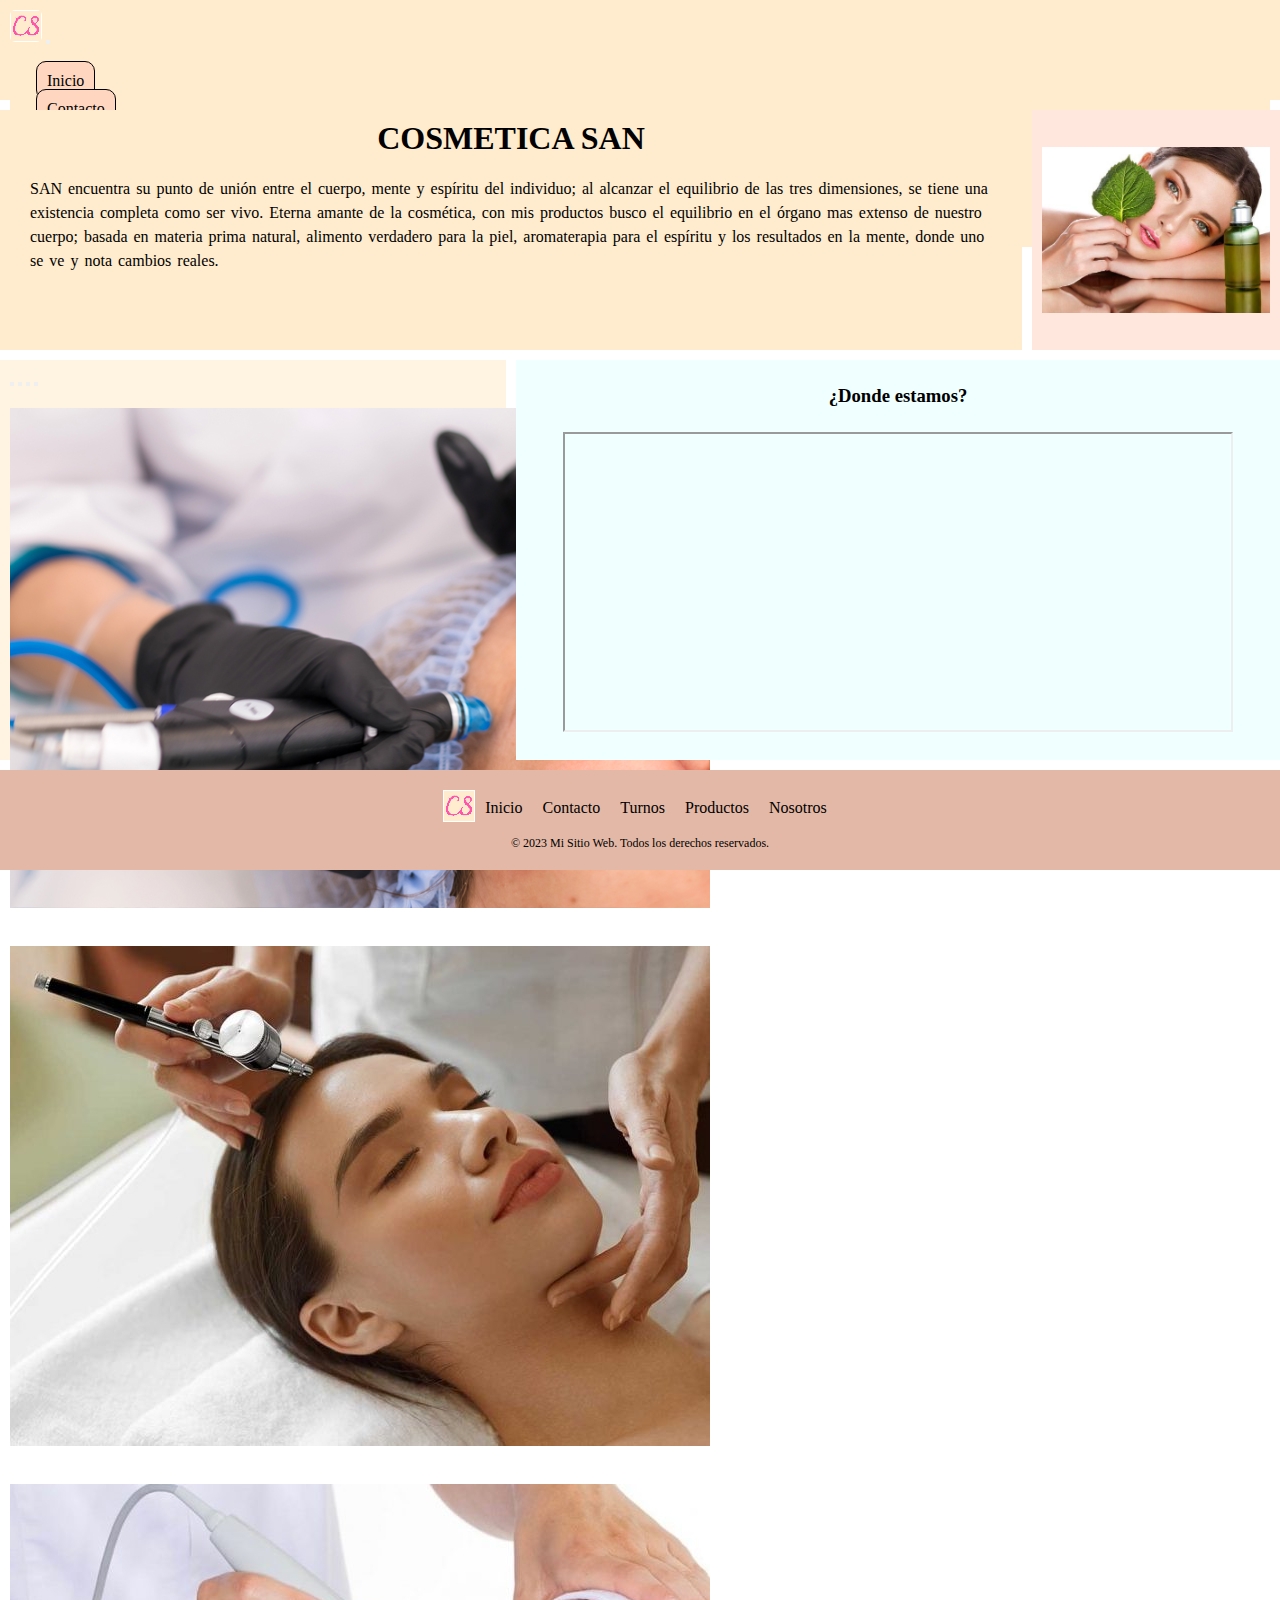
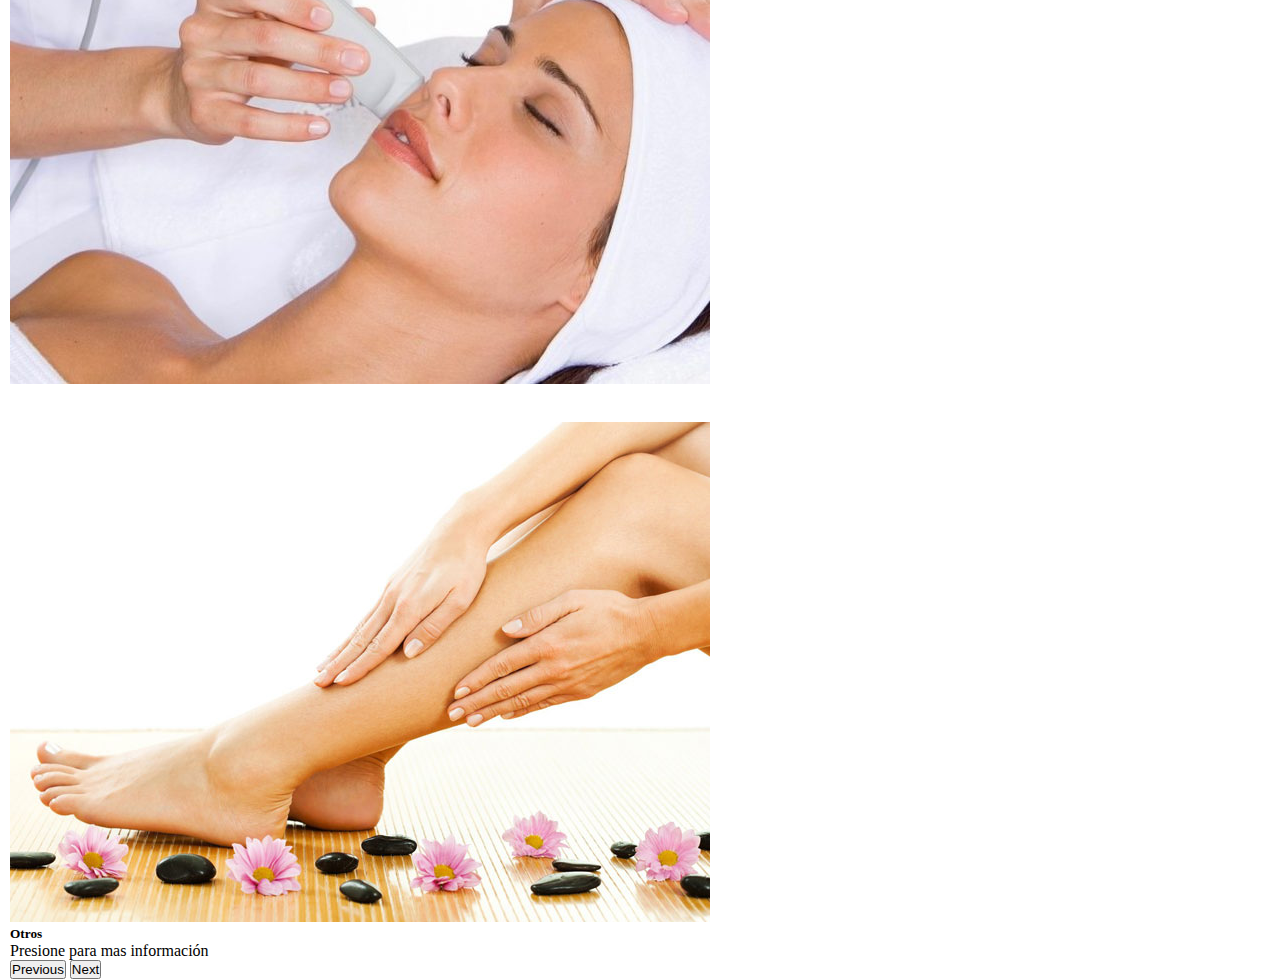
==== commit b3d18002: "detalles avanzados" ====
--- a/index.html
+++ b/index.html
@@ -11,19 +11,20 @@
     <link href="https://cdn.jsdelivr.net/npm/bootstrap@5.3.0-alpha3/dist/css/bootstrap.min.css" rel="stylesheet" integrity="sha384-KK94CHFLLe+nY2dmCWGMq91rCGa5gtU4mk92HdvYe+M/SXH301p5ILy+dN9+nJOZ" crossorigin="anonymous">
     <link rel="stylesheet" href="./css/estilo.css">
     <meta name="description" content="En nuestra estética, ofrecemos una amplia gama de servicios y productos. Nuestro equipo de profesionales altamente capacitados se dedica a brindar tratamientos de calidad ¡Agenda tu cita hoy mismo!">
+    <meta name="keywords" content="estética, belleza, salón de belleza, cuidado personal, tratamientos faciales, tratamientos corporales, peeling, radiofrecuencia, productos de belleza">
     <title>Cosmetica SAN</title>
 </head>
 <body>
 <div class="container-todo">
     <!-- Barra de navegación -->
-    <nav class="navbar navbar-expand-lg header">
+    <header class="navbar navbar-expand-lg header">
         <div class="container-fluid">
-            <a class="navbar-brand" href="./index.html"><img src="./img/favicon-32x32.png" alt="logo"></a>
+            <a class="navbar-brand" href="./index.html"><img class="logo" src="./img/favicon-32x32.png" alt="logo"></a>
             <button class="navbar-toggler" type="button" data-bs-toggle="collapse" data-bs-target="#navbarTogglerDemo02" aria-controls="navbarTogglerDemo02" aria-expanded="false" aria-label="Toggle navigation">
             <span class="navbar-toggler-icon"></span>
             </button>
-            <div class="collapse navbar-collapse" id="navbarTogglerDemo02">
-                <ul class="navbar-nav me-auto mb-2 mb-lg-0">
+            <div class="bg-menuHamb collapse navbar-collapse" id="navbarTogglerDemo02">
+                <ul class=" navbar-nav me-auto mb-2 mb-lg-0">
                     <li class="nav-item">
                         <a class="nav-link active link" aria-current="page" href="./index.html">Inicio</a>
                     </li>
@@ -46,7 +47,7 @@
                 </form>
             </div>
         </div>
-    </nav>
+    </header>
     <!-- Contenido principal -->
     <main class="main">
             <h1 class="titulo">COSMETICA SAN</h1>
--- a/css/estilo.css
+++ b/css/estilo.css
@@ -9,7 +9,7 @@
   gap: 10px; }
   .container-todo .header {
     grid-area: header;
-    background-color: #ffded0;
+    background-color: blanchedalmond;
     padding: 10px; }
     .container-todo .header ul li {
       list-style: none;
@@ -20,14 +20,14 @@
         border: 1px solid black;
         padding: 10px;
         border-radius: 10px;
-        background-color: #ffc7b0; }
+        background-color: #ffd7c1; }
       .container-todo .header ul li .link:hover {
         color: white;
         background-color: #ffded0;
         border: 1px solid #ffc7b0; }
   .container-todo .main {
     grid-area: main;
-    background-color: bisque;
+    background-color: blanchedalmond;
     padding: 10px;
     transition: all 1s; }
     .container-todo .main .titulo {
@@ -46,7 +46,7 @@
     background-color: #ecdbc5; }
   .container-todo .imagen-principal {
     grid-area: imag;
-    background-color: beige;
+    background-color: #ffe7de;
     padding: 10px;
     display: flex;
     align-items: center;
@@ -101,6 +101,9 @@
       font-size: 12px;
       background-color: #e4b8a6; }
 
+.logo {
+  border-radius: 5px; }
+
 .container-contacto {
   display: grid;
   grid-template-columns: 1fr 1fr 1fr;
@@ -111,7 +114,7 @@
   gap: 10px; }
   .container-contacto .header {
     grid-area: header;
-    background-color: #ffded0;
+    background-color: blanchedalmond;
     padding: 10px; }
     .container-contacto .header ul li {
       list-style: none;
@@ -122,7 +125,7 @@
         border: 1px solid black;
         padding: 10px;
         border-radius: 10px;
-        background-color: #ffc7b0; }
+        background-color: #ffd7c1; }
       .container-contacto .header ul li .link:hover {
         color: white;
         background-color: #ffded0;
@@ -131,7 +134,6 @@
     grid-area: contacto;
     border: 1px solid black;
     margin: 0 auto;
-    width: 800px;
     padding: 20px;
     background-color: bisque;
     margin-top: 20px;
@@ -163,6 +165,9 @@
       font-size: 12px;
       background-color: #e4b8a6; }
 
+.logo {
+  border-radius: 5px; }
+
 .container-turnos {
   display: grid;
   grid-template-columns: 1fr 1fr 1fr;
@@ -173,7 +178,7 @@
   gap: 10px; }
   .container-turnos .header {
     grid-area: header;
-    background-color: #ffded0;
+    background-color: blanchedalmond;
     padding: 10px; }
     .container-turnos .header ul li {
       list-style: none;
@@ -184,7 +189,7 @@
         border: 1px solid black;
         padding: 10px;
         border-radius: 10px;
-        background-color: #ffc7b0; }
+        background-color: #ffd7c1; }
       .container-turnos .header ul li .link:hover {
         color: white;
         background-color: #ffded0;
@@ -203,14 +208,16 @@
         background-color: bisque;
         align-items: center;
         border: 1px solid black;
-        transition: .5s; }
+        transition: .5s;
+        border-radius: 5px; }
         .container-turnos .turnos .flex-turnos .servicios .foto-turnos li {
           margin-bottom: 10px;
           padding: 10px;
           width: 400px;
           text-align: center; }
           .container-turnos .turnos .flex-turnos .servicios .foto-turnos li h3 {
-            margin: 0; }
+            margin: 0;
+            font-size: 20px; }
           .container-turnos .turnos .flex-turnos .servicios .foto-turnos li p {
             margin: 5px 0; }
           .container-turnos .turnos .flex-turnos .servicios .foto-turnos li .solicitar {
@@ -223,9 +230,10 @@
           margin: 10px;
           padding: 15px;
           border: 1px solid white;
-          text-align: center; }
+          text-align: center;
+          width: 90%; }
         .container-turnos .turnos .flex-turnos .servicios .foto-turnos .foto-img {
-          width: 200px;
+          width: 170px;
           margin: 10px;
           border: 0.5px solid white; }
       .container-turnos .turnos .flex-turnos .servicios .foto-turnos:hover {
@@ -256,6 +264,9 @@
       font-size: 12px;
       background-color: #e4b8a6; }
 
+.logo {
+  border-radius: 5px; }
+
 .container-productos {
   display: grid;
   grid-template-columns: 1fr 1fr 1fr;
@@ -267,8 +278,9 @@
   gap: 20px; }
   .container-productos .header {
     grid-area: header;
-    background-color: #ffded0;
-    padding: 10px; }
+    background-color: blanchedalmond;
+    padding: 10px;
+    z-index: 2; }
     .container-productos .header ul li {
       list-style: none;
       margin: 10px; }
@@ -278,7 +290,7 @@
         border: 1px solid black;
         padding: 10px;
         border-radius: 10px;
-        background-color: #ffc7b0; }
+        background-color: #ffd7c1; }
       .container-productos .header ul li .link:hover {
         color: white;
         background-color: #ffded0;
@@ -367,6 +379,9 @@
       font-size: 12px;
       background-color: #e4b8a6; }
 
+.logo {
+  border-radius: 5px; }
+
 .container-nosotros {
   display: grid;
   grid-template-columns: 1fr 1fr;
@@ -377,7 +392,7 @@
   gap: 20px; }
   .container-nosotros .header {
     grid-area: header;
-    background-color: #ffded0;
+    background-color: blanchedalmond;
     padding: 10px; }
     .container-nosotros .header ul li {
       list-style: none;
@@ -388,7 +403,7 @@
         border: 1px solid black;
         padding: 10px;
         border-radius: 10px;
-        background-color: #ffc7b0; }
+        background-color: #ffd7c1; }
       .container-nosotros .header ul li .link:hover {
         color: white;
         background-color: #ffded0;
@@ -457,6 +472,9 @@
       font-size: 12px;
       background-color: #e4b8a6; }
 
+.logo {
+  border-radius: 5px; }
+
 @media screen and (max-width: 767px) {
   /* MEDIA DEL INDEX */
   .container-todo {
@@ -470,14 +488,14 @@
  "sec"  "footer";
     gap: 10px; }
-  .main {
-    display: flex;
-    flex-direction: column;
-    justify-content: center;
-    align-content: center;
-    background-color: #ffd8df; }
-  .imagen-principal {
-    background-color: beige; }
+    .container-todo .main {
+      display: flex;
+      flex-direction: column;
+      justify-content: center;
+      align-content: center;
+      background-color: #ffd8df; }
+    .container-todo .imagen-principal {
+      background-color: beige; }
   /* MEDIA DE CONTACTO */
   .container-contacto {
     display: grid;
@@ -488,11 +506,11 @@
  "footer";
     gap: 10px; }
     .container-contacto .contacto {
-      transition: 3s;
+      transition: 1s;
       grid-area: contacto;
       border: 1px solid black;
       margin: 0 auto;
-      width: 500px;
+      width: 90%;
       padding: 20px;
       background-color: #ffc6bc;
       margin-top: 20px;
@@ -528,7 +546,7 @@
   .container-productos {
     display: grid;
     grid-template-columns: 1fr;
-    grid-template-rows: 100px 1fr 1fr 1fr 1fr 1fr 1fr 100px;
+    grid-template-rows: 100px 1fr 1fr 1fr 1fr 1fr 1fr 50px;
     grid-template-areas: "header"  "producto1"  "producto2"@@ -539,14 +557,8 @@
  "footer";
     gap: 20px;
     background-color: #faf2e7; }
-    .container-productos .card {
-      width: 230px;
-      height: 400px; }
-    .container-productos .card-footer {
-      text-align: center; }
-      .container-productos .card-footer .comprar {
-        display: flex;
-        justify-content: center; }
+    .container-productos .footer .footer-container {
+      display: none; }
   /* MEDIA NOSOTROS */
   .container-nosotros {
     display: grid;
@@ -557,27 +569,140 @@
  "fotos"  "footer";
     gap: 10px; }
-    .container-nosotros .nosotros .titulo-nosotros {
-      text-align: center;
-      margin-bottom: 30px; }
-    .container-nosotros .nosotros .subtitulo-nosotros {
-      text-align: center;
-      font-weight: bold;
-      font-size: 16px; }
-    .container-nosotros .nosotros .lista-nosotros {
-      display: flex;
-      flex-direction: column;
-      align-items: center; }
+    .container-nosotros .nosotros {
+      margin-bottom: 0; }
+      .container-nosotros .nosotros .titulo-nosotros {
+        text-align: center;
+        margin-bottom: 30px; }
+      .container-nosotros .nosotros .subtitulo-nosotros {
+        text-align: center;
+        font-weight: bold;
+        font-size: 16px; }
+      .container-nosotros .nosotros .lista-nosotros {
+        display: flex;
+        flex-direction: column;
+        align-items: center; }
     .container-nosotros .fotos-nosotros {
       grid-area: fotos;
       display: flex;
       flex-direction: column;
       justify-content: center;
       align-items: center;
-      margin: 10px; }
+      margin-left: 10%;
+      margin-top: 0; }
       .container-nosotros .fotos-nosotros .fotardas {
-        width: 400px;
+        margin: 0;
+        padding: 0;
+        width: 70%;
         margin-bottom: 20px; } }
+
+@media screen and (max-width: 400px) {
+  /* MEDIA DEL INDEX */
+  .container-todo {
+    display: grid;
+    grid-template-columns: 1fr;
+    grid-template-rows: 100px .5fr 1fr 1fr 1fr 50px;
+    grid-template-areas: "header"+ "main"+ "imag"+ "maps"+ "sec"+ "footer";
+    gap: 10px;
+    font-size: 70%; }
+    .container-todo .main .titulo {
+      font-size: 20px; }
+    .container-todo .footer .footer-container {
+      display: none; }
+    .container-todo .footer .copy {
+      font-size: 10px; }
+  /* MEDIA DE CONTACTO */
+  .container-contacto {
+    display: grid;
+    grid-template-columns: 1fr;
+    grid-template-rows: 100px 1fr 50px;
+    grid-template-areas: "header"+ "contacto"+ "footer";
+    gap: 10px;
+    font-size: 70%; }
+    .container-contacto .footer .footer-container {
+      display: none; }
+    .container-contacto .footer .copy {
+      font-size: 10px; }
+  /* MEDIA DE TURNOS */
+  .container-turnos {
+    display: grid;
+    grid-template-columns: 1fr 1fr;
+    grid-template-rows: 100px 4fr 50px;
+    grid-template-areas: "header   header"+ "turnos   turnos"+ "footer   footer";
+    gap: 10px;
+    font-size: 60%; }
+    .container-turnos .turnos .flex-turnos .servicios .foto-turnos li h3 {
+      font-size: 13px; }
+    .container-turnos .foto-img {
+      max-width: 50px; }
+    .container-turnos .footer .footer-container {
+      display: none; }
+    .container-turnos .footer .copy {
+      font-size: 10px; }
+  /* MEDIA NOSOTROS */
+  .container-nosotros {
+    display: grid;
+    grid-template-columns: 1fr;
+    grid-template-rows: 100px 1fr 1fr 50px;
+    grid-template-areas: "header"+ "nosotros"+ "fotos"+ "footer";
+    gap: 10px;
+    font-size: 60%; }
+    .container-nosotros .nosotros {
+      margin-bottom: 0; }
+      .container-nosotros .nosotros .titulo-nosotros {
+        font-size: 14px; }
+      .container-nosotros .nosotros .subtitulo-nosotros {
+        font-size: 11px; }
+      .container-nosotros .nosotros .ultimo-parrafo {
+        font-size: 10px; }
+    .container-nosotros .fotos-nosotros {
+      margin-left: 10%;
+      margin-top: 0; }
+      .container-nosotros .fotos-nosotros .fotardas {
+        margin: 0;
+        padding: 0;
+        width: 70%;
+        margin-bottom: 20px; }
+    .container-nosotros .footer .footer-container {
+      display: none; }
+    .container-nosotros .footer .copy {
+      font-size: 10px; } }
+
+.bg-menuHamb {
+  background-color: blanchedalmond;
+  padding: 1rem;
+  z-index: 3; }
+
+.header {
+  grid-area: header;
+  background-color: #ffded0;
+  padding: 10px; }
+  .header ul li {
+    list-style: none;
+    margin: 10px; }
+    .header ul li .link {
+      text-decoration: none;
+      color: black;
+      border: 1px solid black;
+      padding: 10px;
+      border-radius: 10px;
+      background-color: #ffc7b0; }
+    .header ul li .link:hover {
+      color: white;
+      background-color: #ffded0;
+      border: 1px solid #ffc7b0; }
 
 * {
   margin: 0;
